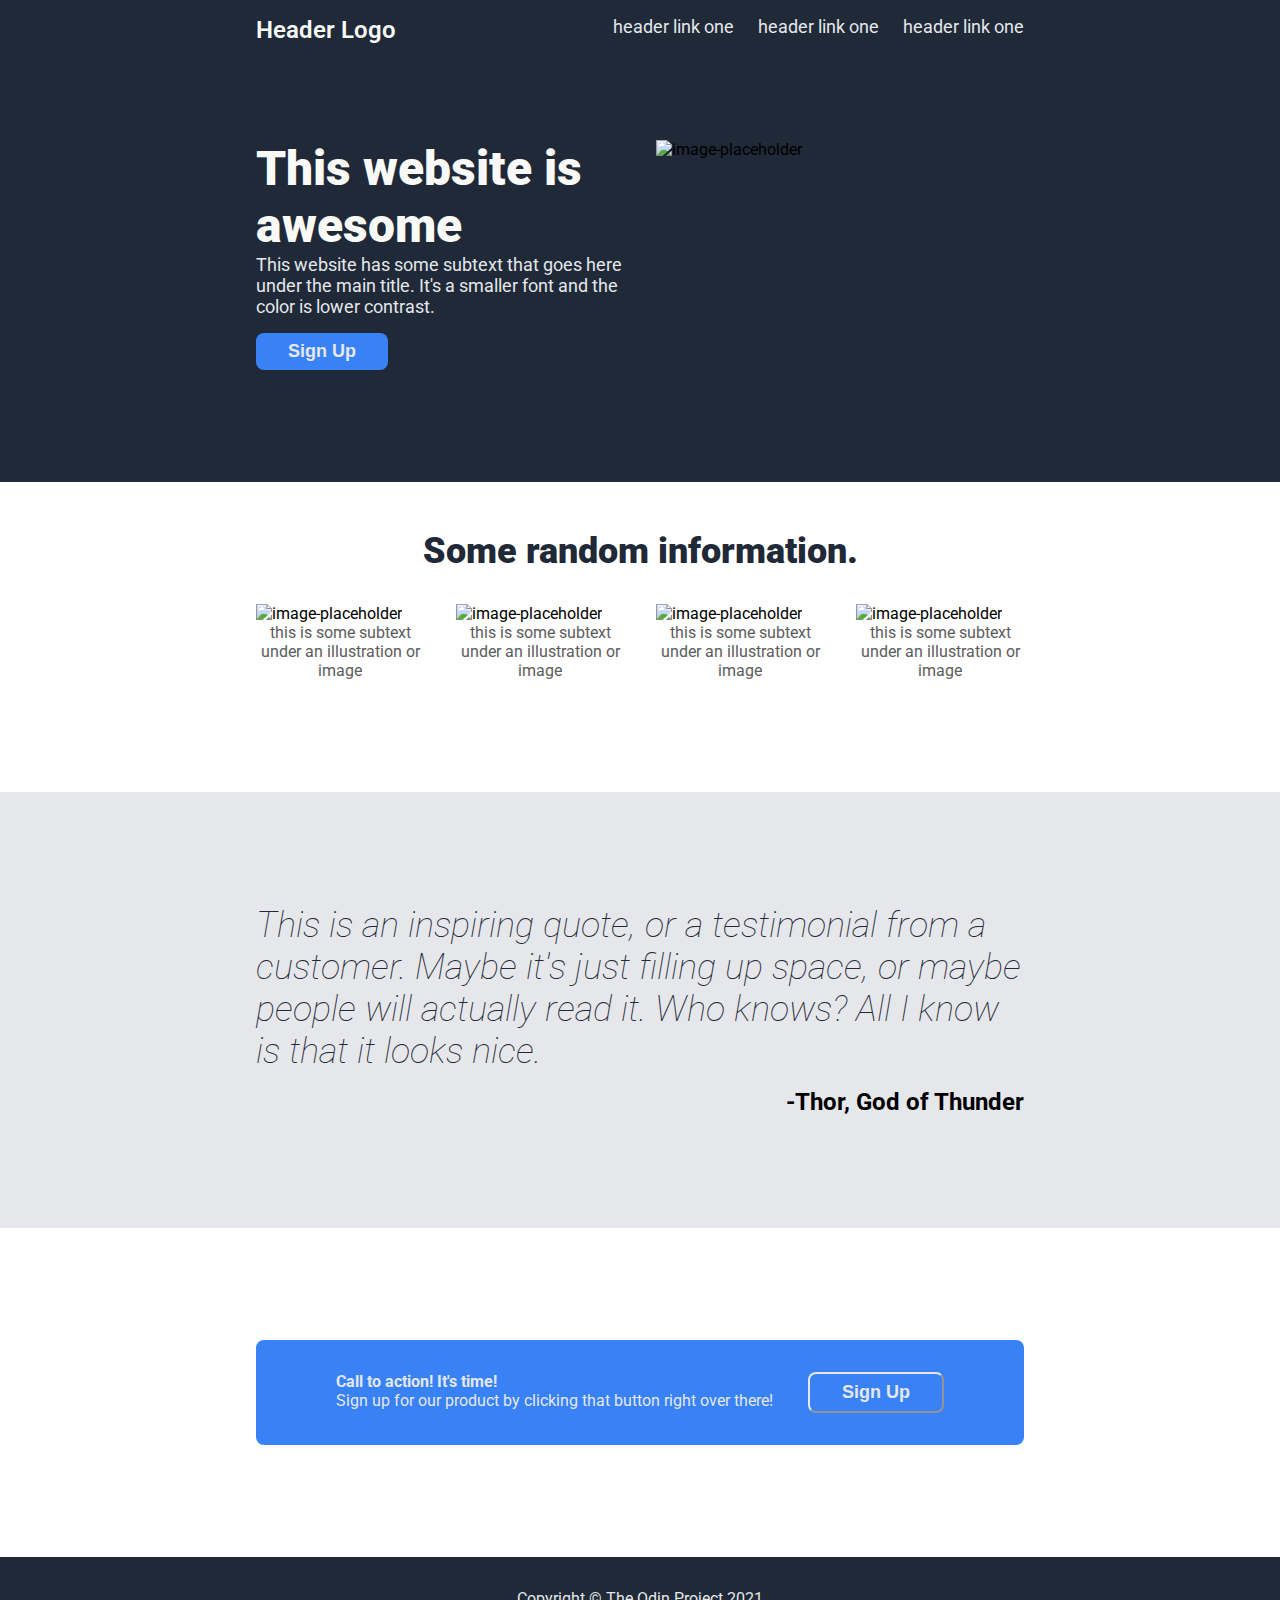
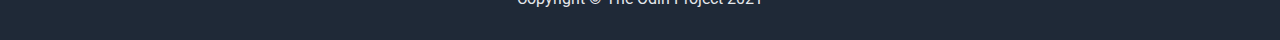
==== index.html @ 94337372 "Layout" ====
<!DOCTYPE html>
<html lang="en">
<head>
  <meta charset="UTF-8">
  <meta name="viewport" content="width=device-width, initial-scale=1.0">
  <title>Document</title>
  <link rel="stylesheet" href="styles.css">
</head>
<body>
  <div class="header">
    <div class="top">
      <div class="logo">Header Logo</div>
      <ul class="links">
        <li><a href="">header link one</a></li>
        <li><a href="">header link one</a></li>
        <li><a href="">header link one</a></li>
      </ul>
    </div>

    <div class="content">
      <div class="hero">
        <div class="main">This website is awesome</div>
        <div class="secondary">
          This website has some subtext that goes here under the main title.
          It's a smaller font and the color is lower contrast.
        </div>
        <button class="signup">Sign Up</button>
      </div>
      <img src="" alt="image-placeholder">
    </div>
  </div>

  <div class="information">
    <div class="info-header">Some random information.</div>
    <div class="items">
      <div class="item">
        <img src="" alt="image-placeholder">
        <div class="subtext">this is some subtext under an illustration or image</div>
      </div>
      <div class="item">
        <img src="" alt="image-placeholder">
        <div class="subtext">this is some subtext under an illustration or image</div>
      </div>
      <div class="item">
        <img src="" alt="image-placeholder">
        <div class="subtext">this is some subtext under an illustration or image</div>
      </div>
      <div class="item">
        <img src="" alt="image-placeholder">
        <div class="subtext">this is some subtext under an illustration or image</div>
      </div>
    </div>
  </div>

  <div class="quote">
    <div class="quote-text">
      This is an inspiring quote, or a testimonial from a customer.
      Maybe it's just filling up space, or maybe people will actually read
      it. Who knows? All I know is that it looks nice.
    </div>
    <div class="author">-Thor, God of Thunder</div>
  </div>

  <div class="call">
    <div class="modal">
      <modal class="modal-text">
        <div class="modal-main">Call to action! It's time!</div>
        <div class="modal-secondary">Sign up for our product by clicking that button right over there!</div>
      </modal>
      <button class="modal-signup">Sign Up</button>
    </div>
      
    </div>
  </div>
    
  <div class="footer">
    Copyright © The Odin Project 2021
  </div>
</body>
</html>
---- styles.css ----
@import url('https://fonts.googleapis.com/css2?family=Roboto:wght@400;700&display=swap');

body {
  font-family: Roboto, sans-serif;
  display: flex;
  flex-direction: column;
  margin: 0;
}

ul {
  list-style-type: none;
  margin:0;
  padding: 0;
}

a, .header .hero .secondary {
  text-decoration: none;
  font-size: 18px;
  color: #E5E7EB;
}

button {
  font-size: 18px;
  padding: 8px 32px;
  border-radius: 8px;
  color: #E5E7EB;
  font-weight: 600;
}

button, .modal {
  background-color: #3882F6;
}

.header {
  padding: 16px 20%;
}

.header, .footer{
  background-color: #1F2937;
}

.top {
  display: flex;
  justify-content: space-between;
}

.links {
  display: flex;
  gap: 24px;
}

.logo {
  font-size: 24px;
  color: #F9FAF8;
  font-weight: 600;
}

.content{
  display: flex;
  margin: 96px 0;
  gap: 32px;
}

.hero {
  flex: 1;
}

.content img {
  flex: 1;
}

.hero .main {
  font-size: 48px;
  color: #F9FAF8;
  font-weight: 900;
}

.hero button {
  margin-top: 16px;
  border: none;
}

.information {
  padding: 16px 20%;
}

.info-header {
  font-size: 36px;
  color: #1F2937;
  font-weight: 900;
  text-align: center;
  margin: 32px;
}

.items {
  display: flex;
  margin-bottom: 96px;
  gap: 32px;
}

.subtext {
  text-align: center;
  color: #5c5c5c;
}

.quote {
  display: flex;
  flex-direction: column;
  background-color: #E5E7EB; 
  padding: 112px 20%;
  gap: 16px;
}

.quote-text{
  font-size: 36px;
  font-style: italic;
  font-weight: lighter;
  color: #1F2937;
}

.author {
  font-size: 24px;
  font-weight: bold;
  text-align: end;
}

.call {
  padding: 112px 20%;
}

.modal {
  border-radius: 8px;
  padding: 32px 80px;
  display: flex;
  justify-content: space-between;
}

.modal-main, .modal-secondary {
  color: #E5E7EB;
}

.modal-main {
  font-weight: bold;
}

.modal-signup{
  border-color:#E5E7EB;
}

.footer {
  padding: 32px 0;
  text-align: center;
  color: #E5E7EB;
}
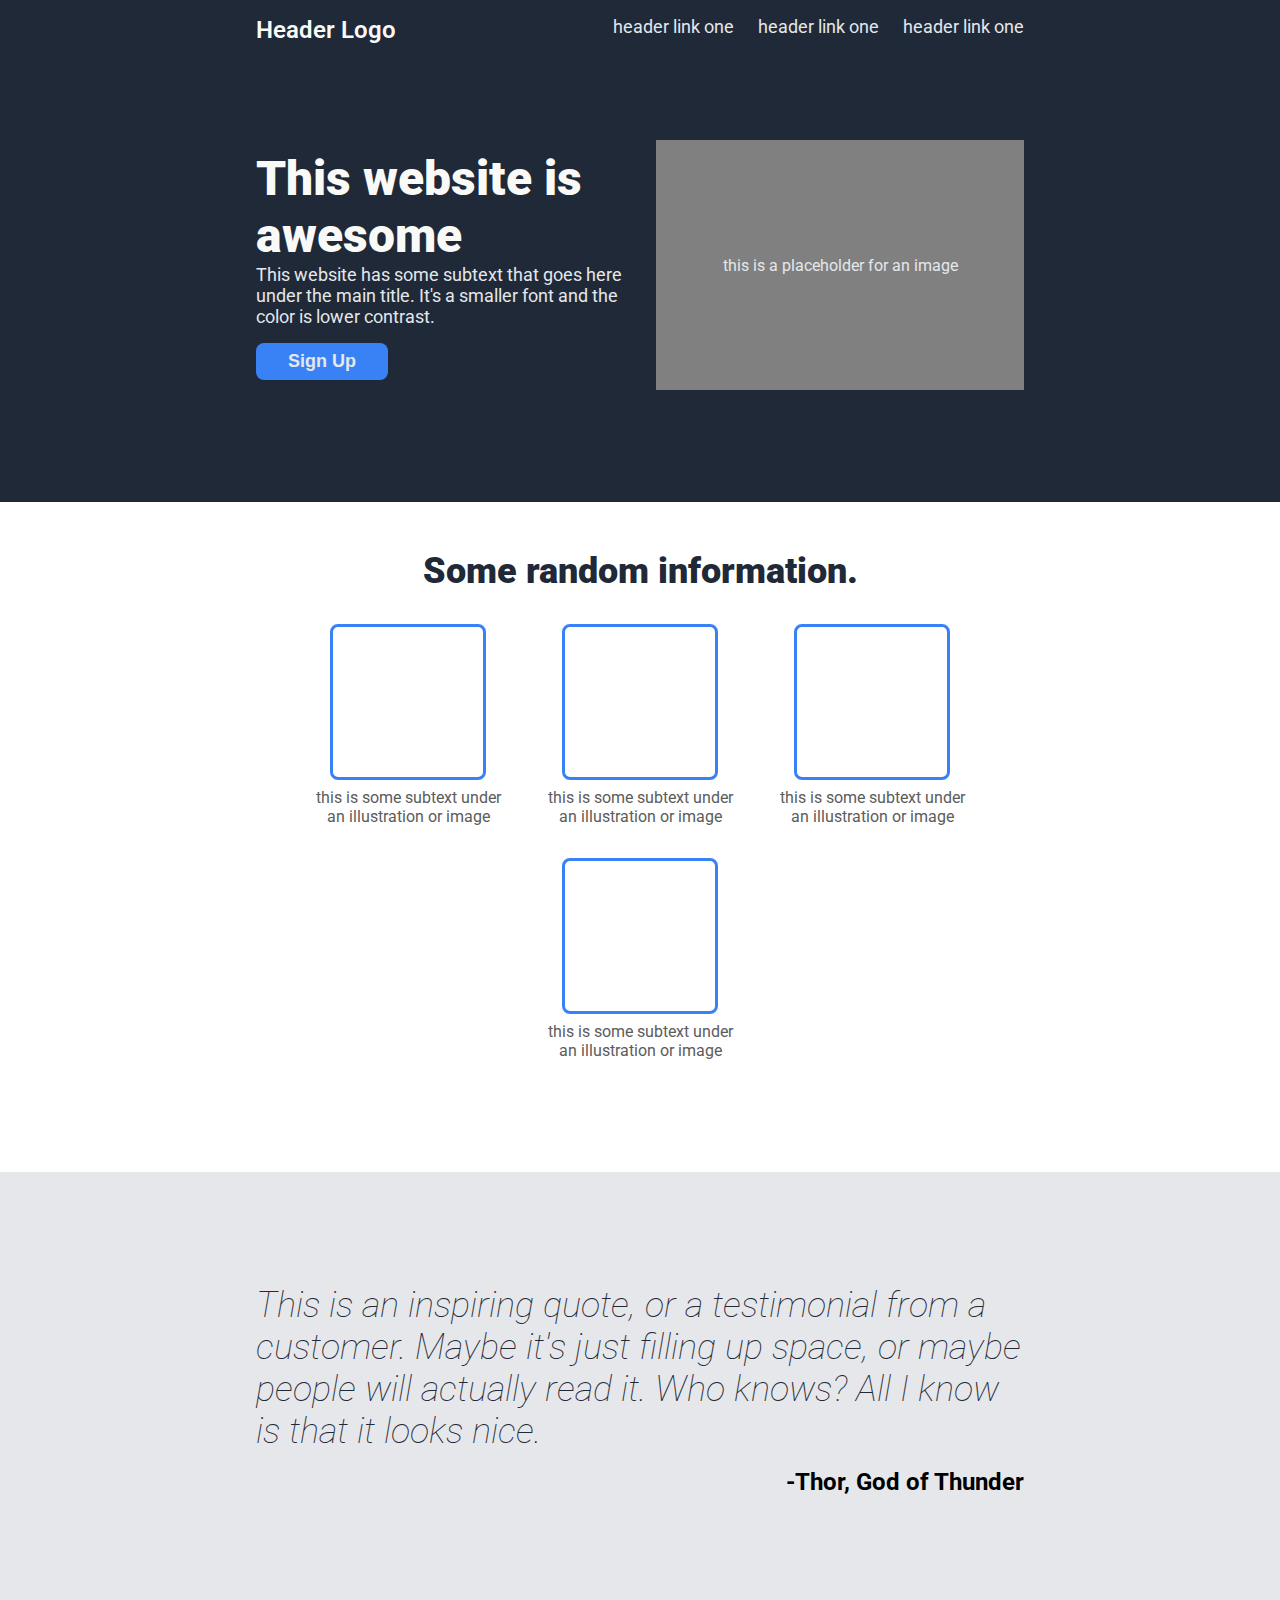
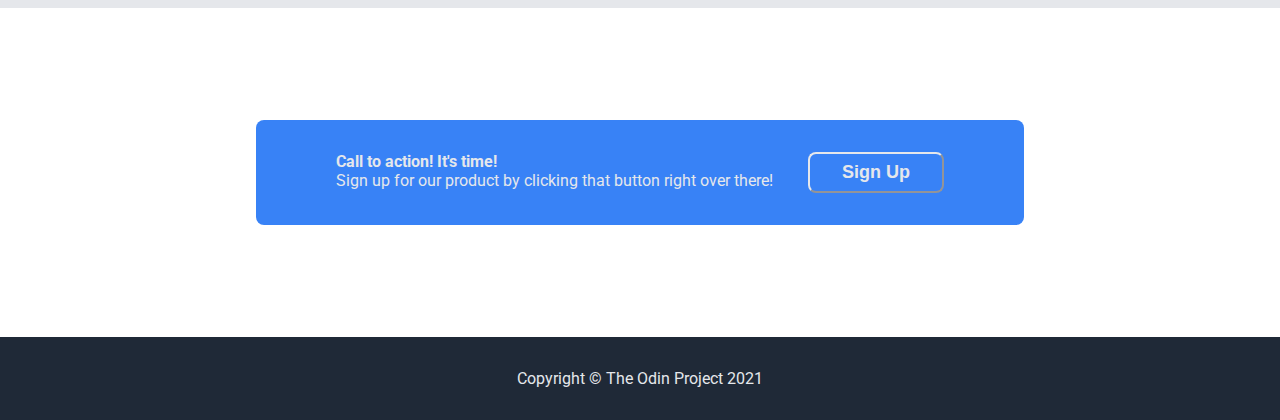
==== commit 24e62045: "Finished Template" ====
--- a/index.html
+++ b/index.html
@@ -26,7 +26,7 @@
         </div>
         <button class="signup">Sign Up</button>
       </div>
-      <img src="" alt="image-placeholder">
+      <div class="header-image">this is a placeholder for an image</div>
     </div>
   </div>
 
@@ -34,19 +34,19 @@
     <div class="info-header">Some random information.</div>
     <div class="items">
       <div class="item">
-        <img src="" alt="image-placeholder">
+        <div class="information-image"></div>
         <div class="subtext">this is some subtext under an illustration or image</div>
       </div>
       <div class="item">
-        <img src="" alt="image-placeholder">
+        <div class="information-image"></div>
         <div class="subtext">this is some subtext under an illustration or image</div>
       </div>
       <div class="item">
-        <img src="" alt="image-placeholder">
+        <div class="information-image"></div>
         <div class="subtext">this is some subtext under an illustration or image</div>
       </div>
       <div class="item">
-        <img src="" alt="image-placeholder">
+        <div class="information-image"></div>
         <div class="subtext">this is some subtext under an illustration or image</div>
       </div>
     </div>
--- a/styles.css
+++ b/styles.css
@@ -1,154 +1,189 @@
-@import url('https://fonts.googleapis.com/css2?family=Roboto:wght@400;700&display=swap');
+@import url("https://fonts.googleapis.com/css2?family=Roboto:wght@400;700&display=swap");
 
 body {
-  font-family: Roboto, sans-serif;
-  display: flex;
-  flex-direction: column;
-  margin: 0;
+	font-family: Roboto, sans-serif;
+	display: flex;
+	flex-direction: column;
+	margin: 0;
 }
 
 ul {
-  list-style-type: none;
-  margin:0;
-  padding: 0;
+	list-style-type: none;
+	margin: 0;
+	padding: 0;
 }
 
-a, .header .hero .secondary {
-  text-decoration: none;
-  font-size: 18px;
-  color: #E5E7EB;
+a,
+.header .hero .secondary {
+	text-decoration: none;
+	font-size: 18px;
+	color: #e5e7eb;
 }
 
 button {
-  font-size: 18px;
-  padding: 8px 32px;
-  border-radius: 8px;
-  color: #E5E7EB;
-  font-weight: 600;
+	font-size: 18px;
+	padding: 8px 32px;
+	border-radius: 8px;
+	color: #e5e7eb;
+	font-weight: 600;
 }
 
-button, .modal {
-  background-color: #3882F6;
+button,
+.modal {
+	background-color: #3882f6;
 }
 
 .header {
-  padding: 16px 20%;
+	padding: 16px 20%;
 }
 
-.header, .footer{
-  background-color: #1F2937;
+.header,
+.footer {
+	background-color: #1f2937;
+}
+
+.header-image {
+	flex: 1;
+	background-color: gray;
+	text-align: center;
+	align-content: center;
+	color: #e5e7eb;
+  min-height: 250px;
 }
 
 .top {
-  display: flex;
-  justify-content: space-between;
+	display: flex;
+	justify-content: space-between;
 }
 
 .links {
-  display: flex;
-  gap: 24px;
+	display: flex;
+	gap: 24px;
 }
 
 .logo {
-  font-size: 24px;
-  color: #F9FAF8;
-  font-weight: 600;
+	font-size: 24px;
+	color: #f9faf8;
+	font-weight: 600;
 }
 
-.content{
-  display: flex;
-  margin: 96px 0;
-  gap: 32px;
+.content {
+	display: flex;
+	margin: 96px 0;
+	gap: 32px;
 }
 
 .hero {
-  flex: 1;
+	flex: 1;
+  align-content: center;
 }
 
 .content img {
-  flex: 1;
+	flex: 1;
 }
 
 .hero .main {
-  font-size: 48px;
-  color: #F9FAF8;
-  font-weight: 900;
+	font-size: 48px;
+	color: #f9faf8;
+	font-weight: 900;
 }
 
 .hero button {
-  margin-top: 16px;
-  border: none;
+	margin-top: 16px;
+	border: none;
 }
 
 .information {
-  padding: 16px 20%;
+	padding: 16px 20%;
 }
 
 .info-header {
-  font-size: 36px;
-  color: #1F2937;
-  font-weight: 900;
-  text-align: center;
-  margin: 32px;
+	font-size: 36px;
+	color: #1f2937;
+	font-weight: 900;
+	text-align: center;
+	margin: 32px;
 }
 
 .items {
   display: flex;
+  flex-wrap: wrap;
+  justify-content: center;
   margin-bottom: 96px;
   gap: 32px;
 }
 
+.item {
+  flex: 0 1 auto;  
+  min-width: 150px; 
+  max-width: 200px; 
+  display: flex;
+  flex-direction: column;
+  align-items: center;
+  gap: 8px;
+}
+
 .subtext {
-  text-align: center;
-  color: #5c5c5c;
+	text-align: center;
+	color: #5c5c5c;
+}
+
+.information-image {
+	border-style: solid;
+	border-radius: 8px;
+	border-color: #3882f6;
+	width: 150px;
+	height: 150px;
 }
 
 .quote {
-  display: flex;
-  flex-direction: column;
-  background-color: #E5E7EB; 
-  padding: 112px 20%;
-  gap: 16px;
+	display: flex;
+	flex-direction: column;
+	background-color: #e5e7eb;
+	padding: 112px 20%;
+	gap: 16px;
 }
 
-.quote-text{
-  font-size: 36px;
-  font-style: italic;
-  font-weight: lighter;
-  color: #1F2937;
+.quote-text {
+	font-size: 36px;
+	font-style: italic;
+	font-weight: lighter;
+	color: #1f2937;
 }
 
 .author {
-  font-size: 24px;
-  font-weight: bold;
-  text-align: end;
+	font-size: 24px;
+	font-weight: bold;
+	text-align: end;
 }
 
 .call {
-  padding: 112px 20%;
+	padding: 112px 20%;
 }
 
 .modal {
-  border-radius: 8px;
-  padding: 32px 80px;
-  display: flex;
-  justify-content: space-between;
+	border-radius: 8px;
+	padding: 32px 80px;
+	display: flex;
+	justify-content: space-between;
+  gap: 32px;
 }
 
-.modal-main, .modal-secondary {
-  color: #E5E7EB;
+.modal-main,
+.modal-secondary {
+	color: #e5e7eb;
 }
 
 .modal-main {
-  font-weight: bold;
+	font-weight: bold;
 }
 
-.modal-signup{
-  border-color:#E5E7EB;
+.modal-signup {
+	border-color: #e5e7eb;
 }
 
 .footer {
-  padding: 32px 0;
-  text-align: center;
-  color: #E5E7EB;
-}+	padding: 32px 0;
+	text-align: center;
+	color: #e5e7eb;
+}
